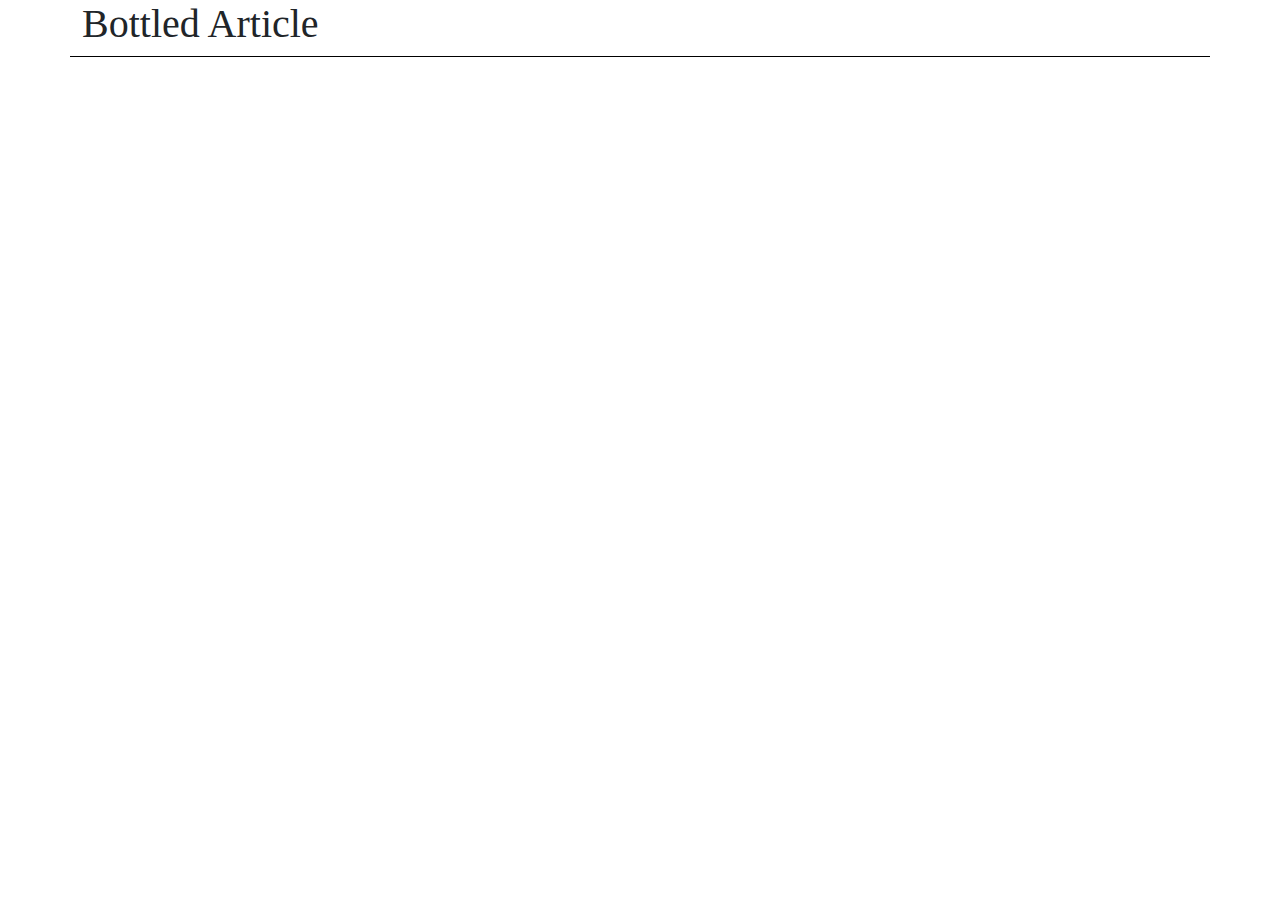
==== body.html @ de38b28e "init" ====
<!DOCTYPE html>
<html lang="en">

<head>
    <meta charset="utf-8">
    <meta name="viewport" content="width=device-width, initial-scale=1">
    <meta name="description" content="">
    <meta name="generator" content="Hugo 0.84.0">
    <title>Bottled Article</title>

    <link rel="stylesheet" href="res/css/bootstrap.min.css">
    <link rel="stylesheet" href="res/icons/bootstrap-icons.css">
    <link rel="stylesheet" href="res/css/article.css">
</head>

<body>
    <div class="container">
        <div class="row bg-header">
            <div class="col-md-10 header-text">
                <span class="fs-1">Bottled Article</span>
            </div>
        </div>
    </div>
</body>
<script src="res/js/jquery-3.6.0.min.js"></script>
<script src="res/js/bootstrap.min.js"></script>

</html>
---- res/css/article.css ----
.bg-dark{
    background-color: rgb(26,27,28) !important;
}

.bg-header{
    
    font-family: 'Times New Roman', Times, serif;
    border-bottom: 1px solid black;
    line-height: 3em;
}
.header-text{

}
.bg-header .container-fluid{
    text-align: center !important;
}
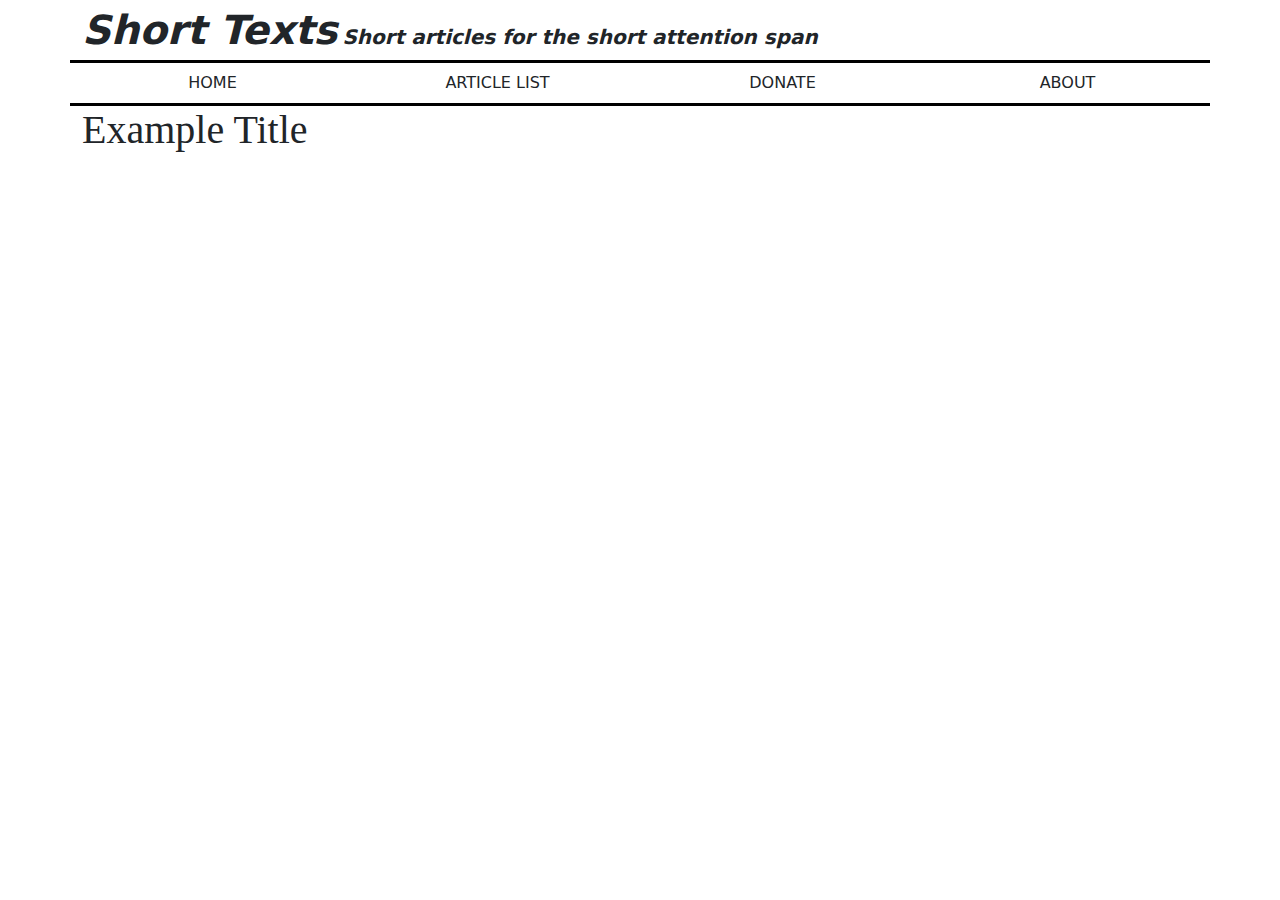
==== commit 132cf671: "cleanup" ====
--- a/body.html
+++ b/body.html
@@ -15,9 +15,24 @@
 
 <body>
     <div class="container">
-        <div class="row bg-header">
-            <div class="col-md-10 header-text">
-                <span class="fs-1">Bottled Article</span>
+        <span class="fs-1 fw-bold fst-italic">Short Texts</span> <span class="fs-5 fw-bold fst-italic">Short articles for the short attention span</span>
+        <div class="row navbar text-center">
+            <div class="col-sm-3">
+                HOME
+            </div>
+            <div class="col-sm-3">
+                ARTICLE LIST
+            </div>
+            <div class="col-sm-3">
+                DONATE
+            </div>
+            <div class="col-sm-3">
+                ABOUT
+            </div>
+        </div>
+        <div class="row contents">
+            <div class="col">
+                <h1>Example Title</h1>
             </div>
         </div>
     </div>
--- a/res/css/article.css
+++ b/res/css/article.css
@@ -2,15 +2,22 @@
     background-color: rgb(26,27,28) !important;
 }
 
-.bg-header{
-    
-    font-family: 'Times New Roman', Times, serif;
-    border-bottom: 1px solid black;
-    line-height: 3em;
+hr{
+    opacity: 100%;
 }
+
+.navbar{
+    border-top: 3px solid black;
+    border-bottom: 3px solid black;
+}
+
 .header-text{
 
 }
 .bg-header .container-fluid{
     text-align: center !important;
+}
+
+.contents{
+    font-family: 'Times New Roman', Times, serif;
 }